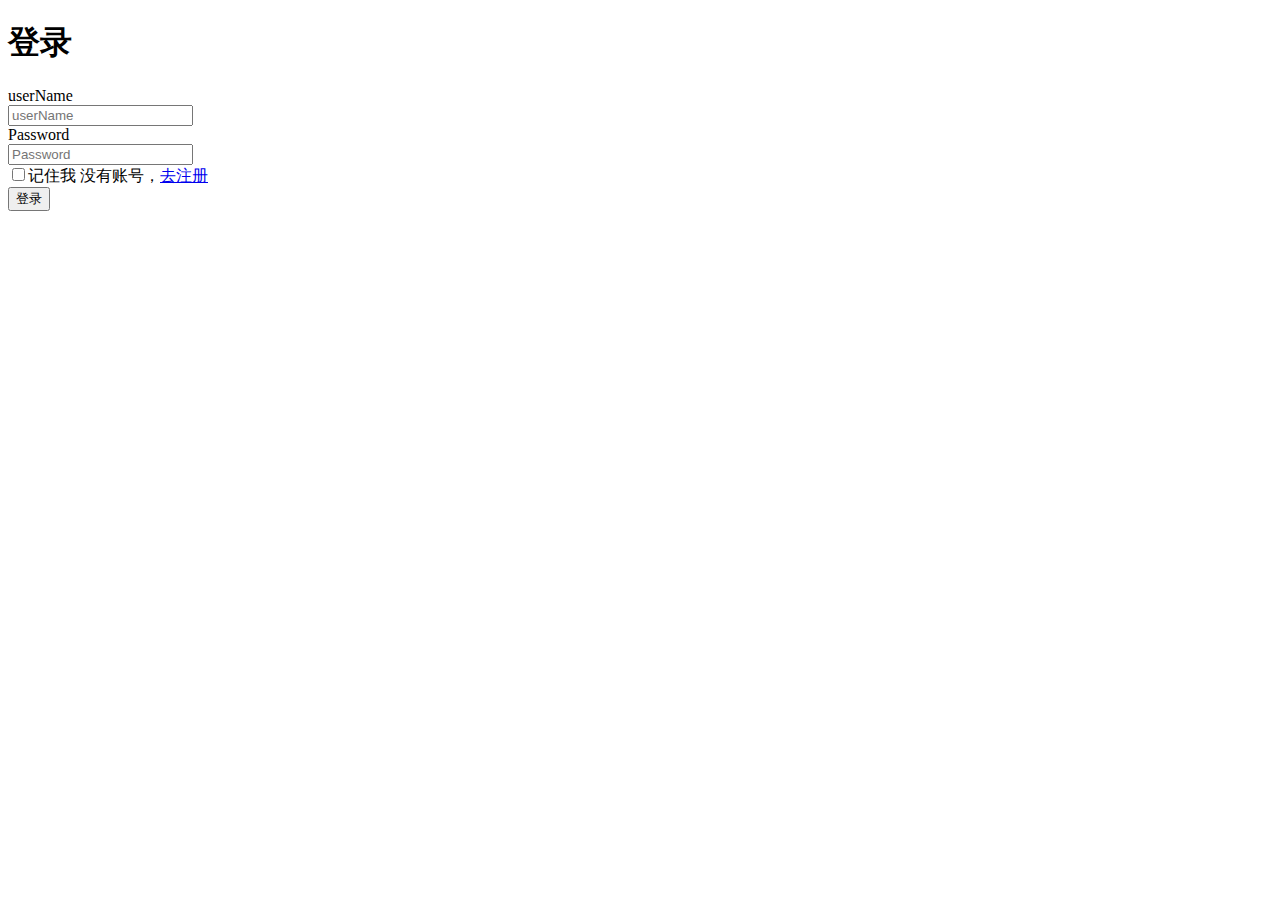
==== index.html @ 60b4bf96 "feat:避免重复注册，登录存cookie，首页不登陆不允许进入" ====
<!DOCTYPE html>
<html lang="en">
<head>
	<meta charset="UTF-8">
	<title>Document</title>
	<script type="text/javascript" src="libs/tools.js"></script>
	<script type="text/javascript" src="js/index.js"></script>
</head>
<body>
	<h1>index</h1>
</body>
</html>
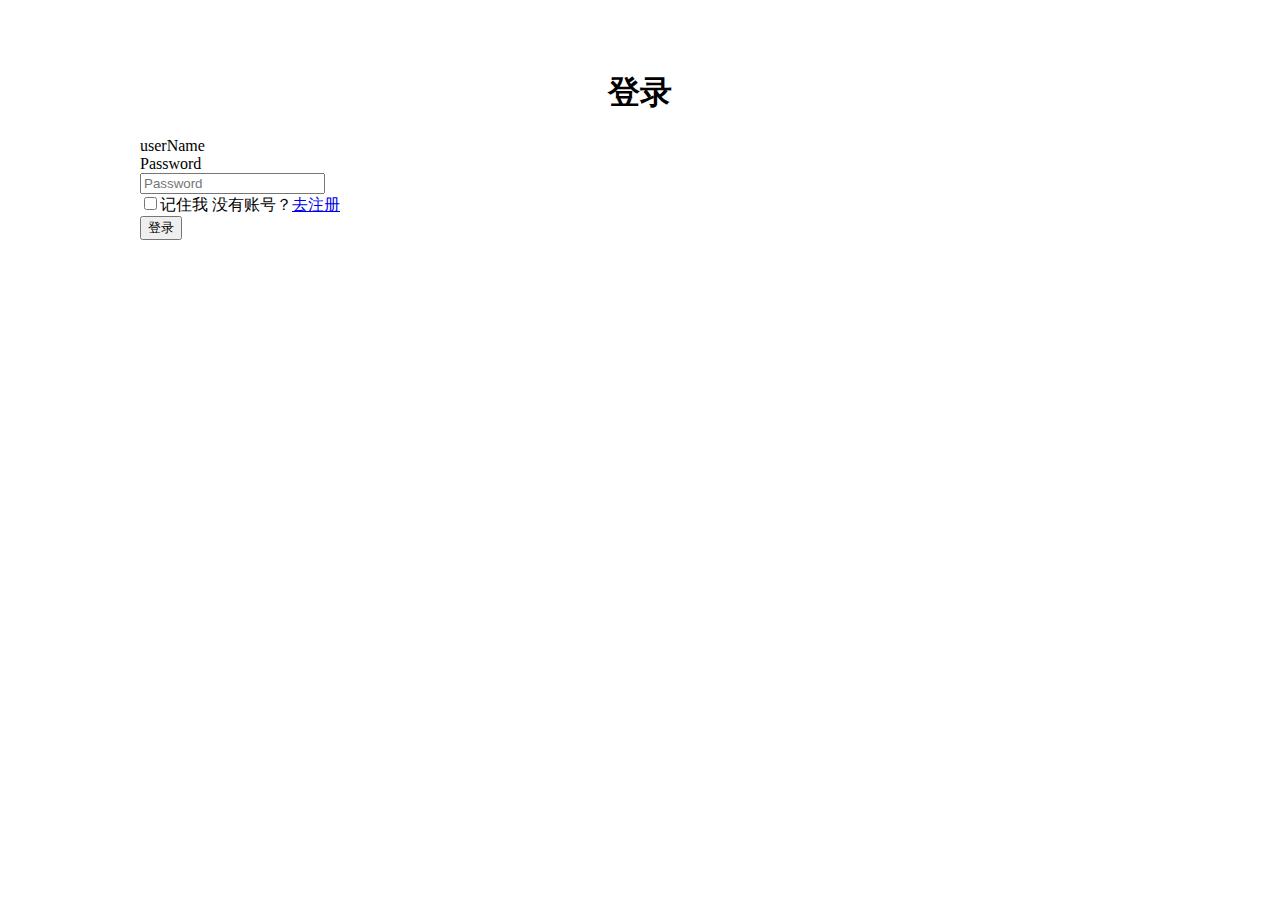
==== commit da9ab6f5: "feat:首页导航栏和查询所有数据" ====
--- a/index.html
+++ b/index.html
@@ -2,11 +2,79 @@
 <html lang="en">
 <head>
 	<meta charset="UTF-8">
-	<title>Document</title>
+	<title>首页</title>
+	<link rel="stylesheet" type="text/css" href="libs/bootstrap/css/bootstrap.css">
+	<link rel="stylesheet" type="text/css" href="css/style.css">
+	<script type="text/javascript" src="libs/jquery/jquery-3.2.1.js"></script>
+	<script type="text/javascript" src="libs/bootstrap/js/bootstrap.js"></script>
 	<script type="text/javascript" src="libs/tools.js"></script>
 	<script type="text/javascript" src="js/index.js"></script>
 </head>
 <body>
-	<h1>index</h1>
+	<header>
+		<nav class="navbar navbar-default">
+  <div class="container-fluid" id="container">
+    <!-- Brand and toggle get grouped for better mobile display -->
+    <div class="navbar-header">
+      <button type="button" class="navbar-toggle collapsed" data-toggle="collapse" data-target="#bs-example-navbar-collapse-1" aria-expanded="false">
+        <span class="sr-only">Toggle navigation</span>
+        <span class="icon-bar"></span>
+        <span class="icon-bar"></span>
+        <span class="icon-bar"></span>
+      </button>
+      <a class="navbar-brand" href="#">Brand</a>
+    </div>
+
+    <!-- Collect the nav links, forms, and other content for toggling -->
+    <div class="collapse navbar-collapse" id="bs-example-navbar-collapse-1">
+      <ul class="nav navbar-nav">
+        <li class="active"><a href="#">Link <span class="sr-only">(current)</span></a></li>
+        <li><a href="#">Link</a></li>
+        <li class="dropdown">
+          <a href="#" class="dropdown-toggle" data-toggle="dropdown" role="button" aria-haspopup="true" aria-expanded="false">Dropdown <span class="caret"></span></a>
+          <ul class="dropdown-menu">
+            <li><a href="#">Action</a></li>
+            <li><a href="#">Another action</a></li>
+            <li><a href="#">Something else here</a></li>
+            <li role="separator" class="divider"></li>
+            <li><a href="#">Separated link</a></li>
+            <li role="separator" class="divider"></li>
+            <li><a href="#">One more separated link</a></li>
+          </ul>
+        </li>
+      </ul>
+      <p class="navbar-text navbar-right">欢迎您，<a href="#" class="navbar-link">张三</a></p>
+    </div><!-- /.navbar-collapse -->
+  </div><!-- /.container-fluid -->
+</nav>
+	</header>
+	<div id="main">
+		<h1>千锋H5 1809错题管理系统</h1>
+		<table class="table table-hover table-striped">
+			<thead>
+				<tr>
+					<th>编号</th>
+					<th>题目</th>
+					<th>答案</th>
+					<th>编辑</th>
+				</tr>
+			</thead>
+			<tbody>
+				<!-- <tr>
+						            <td>2</td>
+						            <td><span>题目</span><input type="text"></td>
+						            <td><span>答案</span><input type="text"></td>
+						            <td>
+						            	<a href="javascript:;" class="editBtn">编辑</a>
+						            	<a href="javascript:;" class="okBtn">确定</a>
+						            	<a href="javascript:;" class="cancelBtn">取消</a>
+						            	<a href="javascript:;" class="delBtn">删除</a>
+						            </td>
+						        </tr> -->
+			</tbody>
+		</table>
+	</div>
+
+	
 </body>
 </html>--- a/css/style.css
+++ b/css/style.css
@@ -0,0 +1,13 @@
+#container,#main{width: 1000px;margin: 0 auto;}
+.register,.login{width: 450px;}
+.navbar-default .navbar-link{color: #337ab7;}
+h1{text-align: center;padding-top: 50px;}
+input[type="text"]{ display:none; height:24px; width:60px; border:1px solid #ccc;}
+.editBtn{ color:#666}
+.delBtn{ color:red}
+.okBtn,.cancelBtn{ display:none}
+
+.edit span{ display:none}
+.edit input[type="text"]{ display:inline-block}
+.edit .editBtn,.edit .delBtn{ display:none}
+.edit .okBtn,.edit .cancelBtn{ display:inline}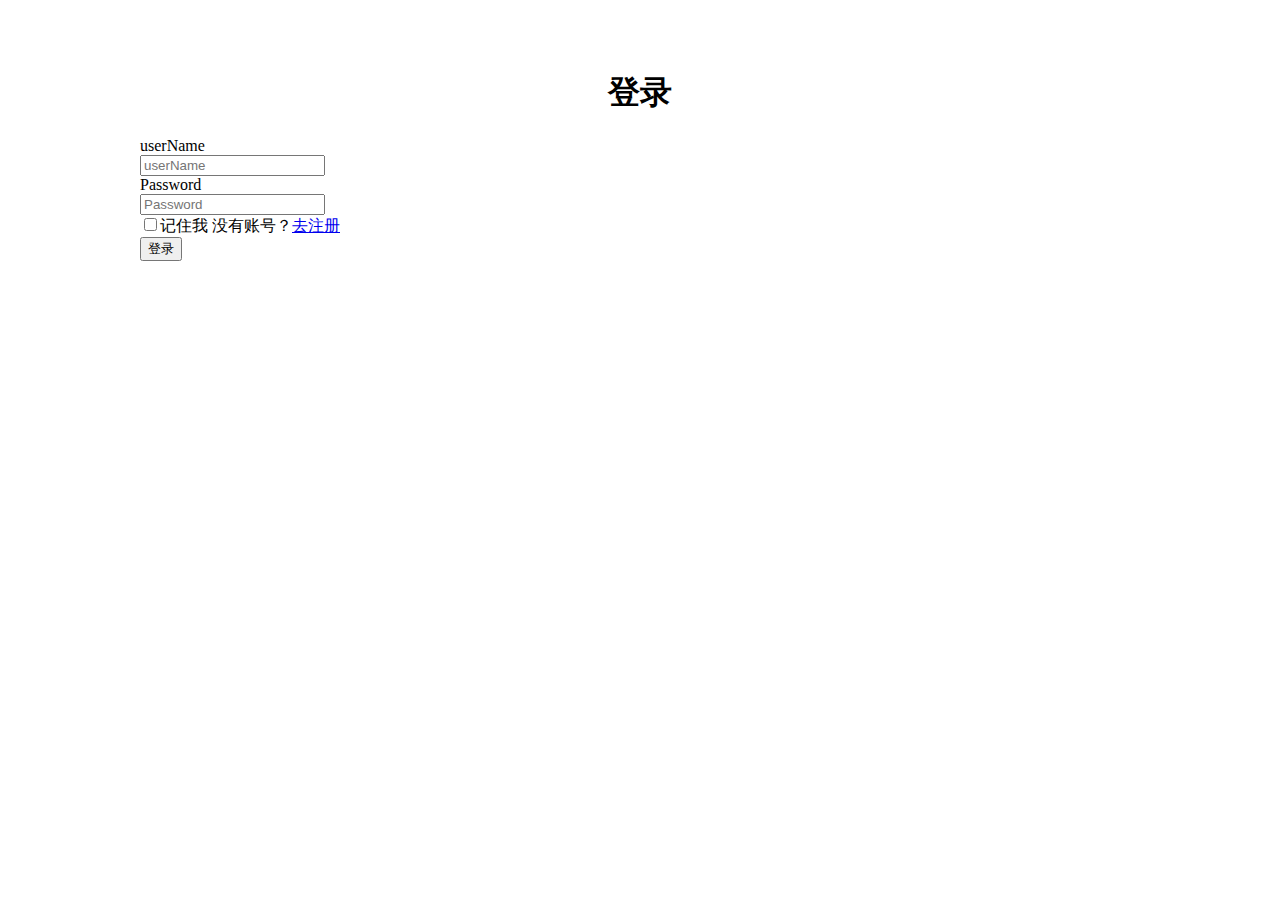
==== commit de8e95f5: "feat:删除功能；新增题目UI" ====
--- a/index.html
+++ b/index.html
@@ -43,14 +43,43 @@
           </ul>
         </li>
       </ul>
-      <p class="navbar-text navbar-right">欢迎您，<a href="#" class="navbar-link">张三</a></p>
+      <p class="navbar-text navbar-right">欢迎您，<a href="#" id="username" class="navbar-link">张三</a><a href="" class="navbar-link exit" id="exit">退出</a></p>
     </div><!-- /.navbar-collapse -->
   </div><!-- /.container-fluid -->
 </nav>
 	</header>
 	<div id="main">
 		<h1>千锋H5 1809错题管理系统</h1>
-		<table class="table table-hover table-striped">
+		<div>
+			<button type="button" class="btn btn-primary" data-toggle="modal" data-target="#modal">+添加题目</button>
+			<div class="modal fade" id="modal" tabindex="-1" role="dialog" aria-labelledby="myModalLabel">
+			  <div class="modal-dialog" role="document">
+			    <div class="modal-content">
+			      <div class="modal-header">
+			        <button type="button" class="close" data-dismiss="modal" aria-label="Close"><span aria-hidden="true">&times;</span></button>
+			        <h4 class="modal-title" id="myModalLabel">Modal title</h4>
+			      </div>
+			      <div class="modal-body">
+			      	
+				  <div class="form-group">
+				    <label for="inputTitle">题目</label>
+				    <input type="text" class="form-control" id="inputTitle" placeholder="题目">
+				  </div>
+				  <div class="form-group">
+				    <label for="inputAnswer">答案</label>
+				    <input type="text" class="form-control" id="inputAnswer" placeholder="答案">
+				  </div>
+			      </div>
+			      <div class="modal-footer">
+			        <button type="button" class="btn btn-default" data-dismiss="modal">关闭</button>
+			        <button type="button" class="btn btn-primary" data-dismiss="modal">添加</button>
+
+			      </div>
+			    </div>
+			  </div>
+			</div>
+		</div>
+		<table class="table table-hover table-striped" id="box">
 			<thead>
 				<tr>
 					<th>编号</th>
--- a/css/style.css
+++ b/css/style.css
@@ -1,8 +1,10 @@
 #container,#main{width: 1000px;margin: 0 auto;}
 .register,.login{width: 450px;}
 .navbar-default .navbar-link{color: #337ab7;}
+.navbar-default .exit{color:#5cb85c;margin-left: 5px;}
 h1{text-align: center;padding-top: 50px;}
-input[type="text"]{ display:none; height:24px; width:60px; border:1px solid #ccc;}
+#box{margin-top: 10px;}
+tbody input[type="text"]{ display:none; height:24px; width:60px; border:1px solid #ccc;}
 .editBtn{ color:#666}
 .delBtn{ color:red}
 .okBtn,.cancelBtn{ display:none}
